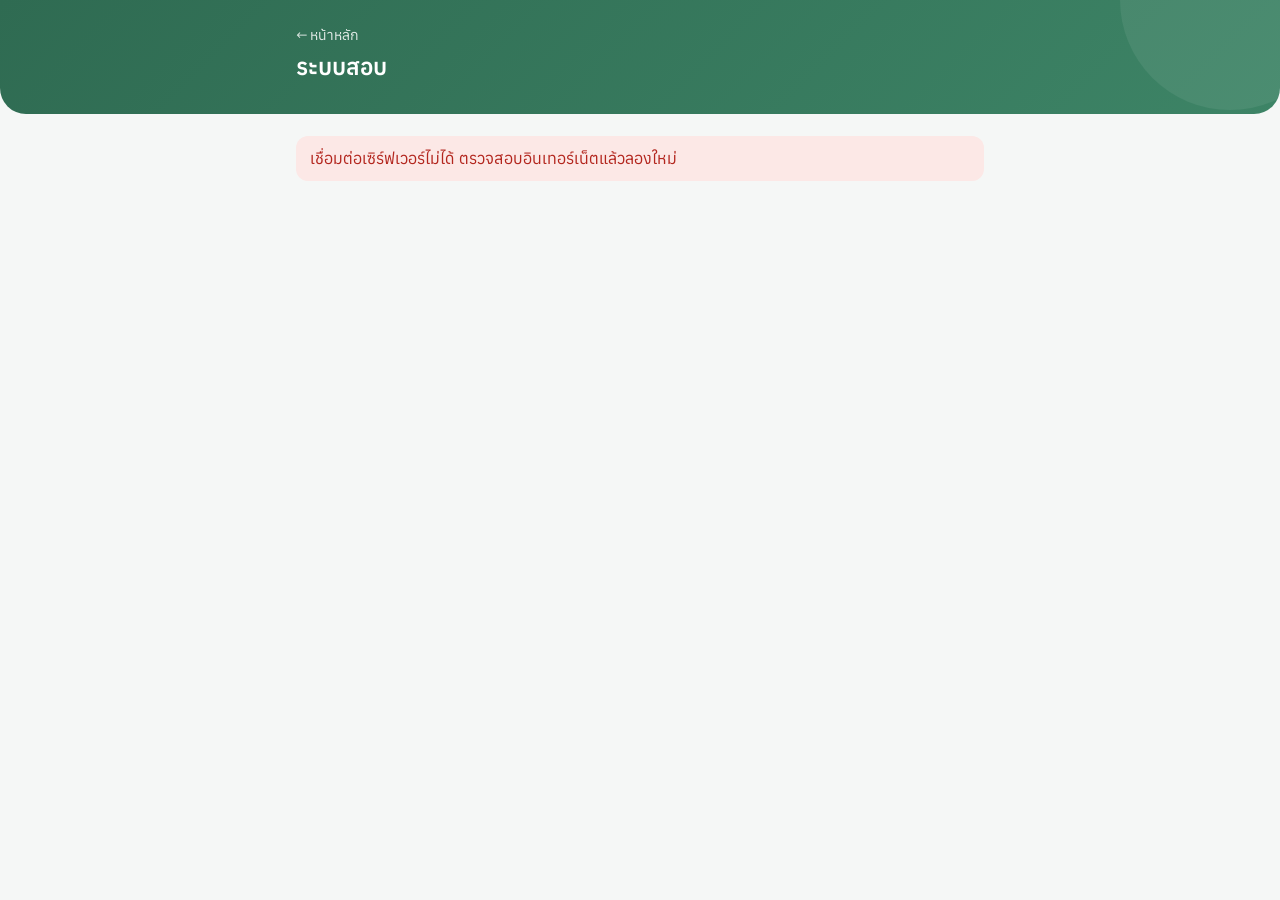
==== exam/index.html @ 4a45f84d "Add files via upload" ====
<!DOCTYPE html>
<html lang="th">
<head>
<meta charset="utf-8">
<meta name="viewport" content="width=device-width, initial-scale=1">
<meta name="theme-color" content="#2f6b52">
<title>ระบบสอบ</title>
<link rel="preconnect" href="https://fonts.googleapis.com">
<link href="https://fonts.googleapis.com/css2?family=Anuphan:wght@300;400;500;600&display=swap" rel="stylesheet">
<style>
  :root{
    --bg:#f5f7f6; --card:#fff; --ink:#18241e; --text:#3c4741; --muted:#6c7771; --line:#e3e9e5;
    --brand:#2f6b52; --brand-dark:#245541; --soft:#e8f3ed;
    --red:#b3261e; --red-soft:#fce8e6; --amber:#9a5800; --amber-soft:#fff1dc;
  }
  *{box-sizing:border-box;margin:0}
  body{font-family:'Anuphan',system-ui,sans-serif;background:var(--bg);color:var(--ink);font-size:16px;line-height:1.55;-webkit-font-smoothing:antialiased}
  .wrap{max-width:720px;margin:0 auto;padding:0 16px}
  .hidden{display:none!important}
  button{font:inherit}

  header{position:relative;overflow:hidden;background:linear-gradient(135deg,#2f6b52,#3d8466);color:#fff;padding:22px 0 26px;border-radius:0 0 26px 26px}
  header::after{content:"";position:absolute;width:220px;height:220px;border-radius:50%;background:rgba(255,255,255,.07);right:-60px;top:-110px}
  header .wrap{position:relative;z-index:1}
  .home{color:#fff;opacity:.85;font-size:14px;text-decoration:none}
  header h1{font-size:23px;font-weight:600;margin-top:2px}
  .who{margin-top:4px;font-size:15px;opacity:.95;display:flex;flex-wrap:wrap;gap:8px;align-items:center}
  .link{background:none;border:0;color:var(--brand);padding:0;cursor:pointer;text-decoration:underline}
  .link.light{color:#fff;font-size:14px}
  main.wrap{padding-top:22px;padding-bottom:60px}
  h2{font-size:19px;font-weight:600;margin:4px 0 14px}
  .muted{color:var(--muted)}
  .banner{background:var(--red-soft);color:var(--red);padding:10px 14px;border-radius:12px;margin-bottom:14px}

  /* login */
  .grid{display:grid;grid-template-columns:repeat(auto-fill,minmax(120px,1fr));gap:12px}
  .tile{background:var(--card);border:1px solid var(--line);border-radius:18px;padding:24px 8px;font-size:20px;font-weight:600;color:var(--brand);cursor:pointer}
  .list{display:flex;flex-direction:column;gap:6px}
  .row{display:flex;align-items:center;gap:12px;text-align:left;background:var(--card);border:1px solid var(--line);border-radius:14px;padding:12px 14px;cursor:pointer;color:var(--ink)}
  .no{min-width:32px;height:32px;border-radius:10px;background:var(--soft);color:var(--brand);display:grid;place-items:center;font-weight:600;font-size:14px}
  input[type=search],.pin{width:100%;padding:12px 14px;font:inherit;border:1px solid var(--line);border-radius:12px;margin-bottom:12px;background:#fff}
  .pin{font-size:20px;letter-spacing:4px;text-align:center}
  #pinMsg{min-height:22px;font-size:14px;color:var(--red);margin-bottom:10px}

  /* buttons & cards */
  .btn{display:block;width:100%;padding:12px;border:0;border-radius:14px;background:var(--brand);color:#fff;font-weight:500;cursor:pointer;text-align:center;transition:background .15s}
  .btn:hover{background:var(--brand-dark)}
  .btn.ghost{background:var(--soft);color:var(--brand-dark)}
  .btn:disabled{background:#e4e9e6;color:#8b958f;cursor:not-allowed}
  .card{background:var(--card);border:1px solid var(--line);border-radius:20px;padding:18px;margin-bottom:12px}
  .card h3{font-size:18px;font-weight:600;margin:4px 0 10px}
  .meta{display:flex;flex-wrap:wrap;gap:6px;margin-bottom:12px}
  .chip{font-size:13px;font-weight:500;background:#f0f3f1;color:var(--text);padding:3px 10px;border-radius:999px}
  .chip.g{background:var(--soft);color:var(--brand)}
  .chip.a{background:var(--amber-soft);color:var(--amber)}
  .best{display:flex;justify-content:space-between;align-items:center;background:#f6f8f7;border-radius:12px;padding:10px 14px;margin-bottom:12px;font-size:15px}
  .best b{font-size:20px;color:var(--brand);font-weight:600}
  .empty{text-align:center;color:var(--muted);padding:48px 0}

  /* exam */
  .bar{position:sticky;top:0;z-index:5;background:rgba(245,247,246,.94);backdrop-filter:blur(6px);padding:10px 0 12px;margin:0 0 6px}
  .bar-top{display:flex;justify-content:space-between;align-items:baseline;gap:10px;font-size:14px}
  .bar-top b{font-size:16px;font-weight:600;color:var(--ink)}
  .track{height:6px;background:#e1e8e4;border-radius:99px;margin-top:8px;overflow:hidden}
  .fill{height:100%;background:var(--brand);border-radius:99px;width:0;transition:width .2s}
  fieldset.q{border:1px solid var(--line);background:var(--card);border-radius:20px;padding:18px;margin-bottom:12px;scroll-margin-top:90px}
  fieldset.q.miss{border-color:#e9a63c;box-shadow:0 0 0 3px var(--amber-soft)}
  .q legend{float:left;width:100%;padding:0;margin-bottom:12px;font-weight:600;font-size:17px;line-height:1.5}
  .q legend span{color:var(--muted);font-weight:500;margin-right:6px}
  .choice{display:flex;align-items:center;gap:12px;padding:11px 14px;border:1px solid var(--line);border-radius:14px;margin-bottom:8px;cursor:pointer;transition:border-color .15s,background .15s;clear:both}
  .choice:last-child{margin-bottom:0}
  .choice:hover{border-color:#b9d3c5}
  .choice input{position:absolute;opacity:0;pointer-events:none}
  .cl{flex:none;width:30px;height:30px;border-radius:10px;background:#eef2f0;color:var(--muted);display:grid;place-items:center;font-weight:600;font-size:15px;transition:background .15s,color .15s}
  .choice:has(input:checked){border-color:var(--brand);background:var(--soft)}
  .choice:has(input:checked) .cl{background:var(--brand);color:#fff}
  .choice:has(input:focus-visible){outline:2px solid var(--brand);outline-offset:2px}
  .confirm{background:var(--amber-soft);border-radius:16px;padding:14px 16px;margin:6px 0 12px;color:var(--amber)}
  .confirm p{margin-bottom:10px}
  .actions{display:flex;gap:10px}
  .actions .btn{flex:1}

  /* result */
  .result{text-align:center;padding:28px 18px}
  .ring{width:150px;height:150px;border-radius:50%;margin:6px auto 16px;display:grid;place-items:center}
  .ring div{width:122px;height:122px;border-radius:50%;background:#fff;display:grid;place-items:center;align-content:center}
  .ring b{font-size:36px;font-weight:600;color:var(--brand);line-height:1}
  .ring small{color:var(--muted);font-size:14px;margin-top:4px}
  .result h3{font-size:20px;margin-bottom:4px}
  .result p{color:var(--text)}

  /* proctoring */
  .rules-card{background:var(--card);border:1px solid var(--line);border-radius:20px;padding:22px}
  .rules-card h2{margin:0 0 4px}
  .rules-list{list-style:none;padding:0;margin:16px 0;display:grid;gap:10px}
  .rules-list li{display:flex;gap:12px;align-items:flex-start;background:#f6f8f7;border-radius:14px;padding:12px 14px}
  .rules-list svg{flex:none;width:22px;height:22px;color:var(--red);margin-top:1px}
  .rules-list b{display:block;font-weight:600}
  .rules-list span{font-size:14px;color:var(--muted)}
  .rule-box{border-radius:14px;padding:12px 14px;margin-bottom:16px;font-size:15px;background:var(--amber-soft);color:var(--amber)}
  .tip{font-size:14px;color:var(--muted);margin:-4px 0 16px}
  .chip.r{background:var(--red-soft);color:var(--red)}
  .guard-pill{display:inline-flex;align-items:center;gap:6px;font-size:12px;font-weight:500;color:var(--brand);background:var(--soft);padding:2px 10px;border-radius:999px;margin-top:6px}
  .guard-pill.warned{color:var(--amber);background:var(--amber-soft)}
  .guard-pill svg{width:13px;height:13px}
  .watermark{position:fixed;inset:-50%;z-index:4;pointer-events:none;display:flex;flex-wrap:wrap;align-content:flex-start;gap:70px 90px;transform:rotate(-24deg);opacity:.07;font-weight:600;font-size:17px;color:#18241e;padding:40px;user-select:none}
  body.noselect .who .link{display:none}
  .noselect{-webkit-user-select:none;user-select:none;-webkit-touch-callout:none}
  .overlay{position:fixed;inset:0;z-index:30;background:rgba(24,36,30,.72);display:flex;align-items:center;justify-content:center;padding:20px}
  .dialog{background:#fff;border-radius:22px;padding:24px 22px;max-width:420px;width:100%;text-align:center}
  .dialog .ico{width:58px;height:58px;border-radius:50%;margin:0 auto 12px;display:grid;place-items:center;background:var(--amber-soft);color:var(--amber)}
  .dialog .ico svg{width:30px;height:30px}
  .dialog h3{font-size:21px;font-weight:600;margin-bottom:6px}
  .dialog p{color:var(--text);margin-bottom:6px}
  .dialog .why{display:inline-block;font-weight:600;color:var(--amber);background:var(--amber-soft);border-radius:8px;padding:2px 10px;margin:6px 0 10px}
  .locked .ico{background:var(--red-soft);color:var(--red)}
  @media print{body *{visibility:hidden!important}}
  #loading{position:fixed;inset:0;background:rgba(245,247,246,.75);display:grid;place-items:center;font-weight:500;color:var(--brand);z-index:20}
</style>
</head>
<body>
<header>
  <div class="wrap">
    <a class="home" href="../">← หน้าหลัก</a>
    <h1>ระบบสอบ</h1>
    <div id="who" class="who"></div>
  </div>
</header>

<main class="wrap">
  <div id="banner" class="banner hidden"></div>

  <section id="v-room" class="hidden">
    <h2>เลือกห้องเรียน</h2>
    <div id="rooms" class="grid"></div>
  </section>

  <section id="v-name" class="hidden">
    <button class="link" onclick="showRooms()">← เปลี่ยนห้อง</button>
    <h2 style="margin-top:6px">เลือกชื่อของตัวเอง <span id="roomLabel" class="muted"></span></h2>
    <input id="search" type="search" placeholder="ค้นหาชื่อหรือเลขที่" oninput="renderStudents()" aria-label="ค้นหาชื่อ">
    <div id="students" class="list"></div>
  </section>

  <section id="v-pin" class="hidden">
    <button class="link" onclick="logout()">← เลือกชื่อใหม่</button>
    <h2 id="pinTitle" style="margin-top:6px"></h2>
    <p id="pinHelp" class="muted" style="margin-bottom:12px"></p>
    <input id="pin1" class="pin" type="password" inputmode="numeric" autocomplete="off" placeholder="เลขประจำตัวนักเรียน" aria-label="เลขประจำตัวนักเรียน" onkeydown="if(event.key==='Enter')doLogin()">
    <input id="pin2" class="pin hidden" type="password" inputmode="numeric" autocomplete="off" placeholder="กรอกเลขประจำตัวอีกครั้ง" aria-label="ยืนยันเลขประจำตัว" onkeydown="if(event.key==='Enter')doLogin()">
    <div id="pinMsg"></div>
    <button id="pinBtn" class="btn" onclick="doLogin()">เข้าสู่ระบบ</button>
  </section>

  <section id="v-list" class="hidden">
    <h2>ข้อสอบที่เปิดอยู่</h2>
    <div id="exams"></div>
  </section>

  <section id="v-rules" class="hidden">
    <div class="rules-card">
      <h2 id="ruTitle"></h2>
      <p class="muted">ข้อสอบชุดนี้เปิดระบบป้องกันการทุจริต อ่านกติกาก่อนเริ่ม</p>
      <ul class="rules-list">
        <li><svg viewBox="0 0 24 24" fill="none" stroke="currentColor" stroke-width="2" stroke-linecap="round" stroke-linejoin="round" aria-hidden="true"><rect x="2" y="4" width="20" height="14" rx="2"/><path d="m8 21h8"/><path d="m9 9 6 6"/><path d="m15 9-6 6"/></svg>
          <div><b>ห้ามสลับแอปหรือเปลี่ยนแท็บ</b><span>รวมถึงกดกลับหน้าโฮม และเปิดแอปแชต</span></div></li>
        <li><svg viewBox="0 0 24 24" fill="none" stroke="currentColor" stroke-width="2" stroke-linecap="round" stroke-linejoin="round" aria-hidden="true"><rect x="3" y="3" width="18" height="18" rx="2"/><path d="M12 3v18"/></svg>
          <div><b>ห้ามแบ่งหน้าจอหรือเปิดหน้าต่างลอย</b><span>ต้องเปิดข้อสอบเต็มจออย่างเดียว</span></div></li>
        <li><svg viewBox="0 0 24 24" fill="none" stroke="currentColor" stroke-width="2" stroke-linecap="round" stroke-linejoin="round" aria-hidden="true"><path d="M8 3H5a2 2 0 0 0-2 2v3"/><path d="M21 8V5a2 2 0 0 0-2-2h-3"/><path d="M3 16v3a2 2 0 0 0 2 2h3"/><path d="M16 21h3a2 2 0 0 0 2-2v-3"/></svg>
          <div><b>ห้ามย่อหน้าจอหรือออกจากโหมดเต็มจอ</b><span>ห้ามรีเฟรชหรือปิดหน้าระหว่างทำ</span></div></li>
        <li><svg viewBox="0 0 24 24" fill="none" stroke="currentColor" stroke-width="2" stroke-linecap="round" stroke-linejoin="round" aria-hidden="true"><path d="M14.5 4h-5L7 7H4a2 2 0 0 0-2 2v9a2 2 0 0 0 2 2h16a2 2 0 0 0 2-2V9a2 2 0 0 0-2-2h-3z"/><circle cx="12" cy="13" r="3"/></svg>
          <div><b>ห้ามแคปหน้าจอหรือถ่ายรูปข้อสอบ</b><span>ข้อสอบมีชื่อของเราพิมพ์จาง ๆ อยู่ทุกหน้า</span></div></li>
      </ul>
      <div class="rule-box"><b>ครั้งที่ 1</b> ระบบจะเตือน · <b>ครั้งที่ 2</b> ข้อสอบจะถูกล็อกและส่งคำตอบที่ทำไว้ทันที</div>
      <p class="tip">ก่อนเริ่ม: ปิดแอปอื่น เปิดโหมด "ห้ามรบกวน" และชาร์จแบตให้พอ เพื่อไม่ให้มีสายเข้าหรือการแจ้งเตือนเด้งระหว่างสอบ</p>
      <div class="actions">
        <button class="btn ghost" onclick="loadExams()">ยกเลิก</button>
        <button class="btn" onclick="begin()">เข้าใจแล้ว เริ่มทำ</button>
      </div>
    </div>
  </section>

  <section id="v-locked" class="hidden">
    <div class="card result locked">
      <div class="dialog" style="padding:0;max-width:none">
        <div class="ico"><svg viewBox="0 0 24 24" fill="none" stroke="currentColor" stroke-width="2" stroke-linecap="round" stroke-linejoin="round" aria-hidden="true"><rect x="4" y="11" width="16" height="10" rx="2"/><path d="M8 11V7a4 4 0 0 1 8 0v4"/></svg></div>
        <h3>ข้อสอบถูกล็อก</h3>
        <p>ตรวจพบการออกจากหน้าข้อสอบครบ 2 ครั้ง ระบบส่งคำตอบที่ทำไว้ให้แล้ว</p>
        <p id="lkWhy" class="why"></p>
        <p id="lkScore" style="font-size:18px;font-weight:600;color:var(--ink)"></p>
        <p class="muted">หากคิดว่าเป็นความผิดพลาด ให้ติดต่อครูผู้สอน</p>
        <button class="btn ghost" style="margin-top:14px" onclick="loadExams()">กลับไปหน้ารายการข้อสอบ</button>
      </div>
    </div>
  </section>

  <section id="v-exam" class="hidden">
    <div class="bar">
      <div class="bar-top"><b id="exTitle"></b><span id="exCount" class="muted"></span></div>
      <div class="track"><div id="exFill" class="fill"></div></div>
      <span id="guard" class="guard-pill hidden"><svg viewBox="0 0 24 24" fill="none" stroke="currentColor" stroke-width="2.2" stroke-linecap="round" stroke-linejoin="round" aria-hidden="true"><path d="M12 22s8-4 8-10V5l-8-3-8 3v7c0 6 8 10 8 10z"/></svg><span id="guardText"></span></span>
    </div>
    <form id="exForm" onsubmit="event.preventDefault();trySubmit()"></form>
    <div id="confirm" class="confirm hidden">
      <p id="confirmText"></p>
      <div class="actions">
        <button class="btn ghost" type="button" onclick="goMissing()">กลับไปตอบ</button>
        <button class="btn" type="button" onclick="sendExam()">ส่งเลย</button>
      </div>
    </div>
    <button id="sendBtn" class="btn" type="button" onclick="trySubmit()">ส่งคำตอบ</button>
    <p class="muted" style="text-align:center;font-size:14px;margin-top:10px">คำตอบถูกบันทึกในเครื่องไว้ ถ้าเผลอปิดหน้า กลับมาทำต่อได้</p>
  </section>

  <section id="v-result" class="hidden">
    <div class="card result">
      <div id="ring" class="ring"><div><b id="rScore"></b><small id="rFull"></small></div></div>
      <h3>ส่งข้อสอบเรียบร้อย</h3>
      <p id="rDetail"></p>
      <p id="rBest" class="muted" style="margin-top:4px"></p>
      <button class="btn ghost" style="margin-top:18px" onclick="loadExams()">กลับไปหน้ารายการข้อสอบ</button>
    </div>
  </section>
</main>
<div id="watermark" class="watermark hidden" aria-hidden="true"></div>
<div id="warn" class="overlay hidden" role="alertdialog" aria-modal="true" aria-labelledby="warnTitle">
  <div class="dialog">
    <div class="ico"><svg viewBox="0 0 24 24" fill="none" stroke="currentColor" stroke-width="2" stroke-linecap="round" stroke-linejoin="round" aria-hidden="true"><path d="m10.3 3.9-8.2 14a2 2 0 0 0 1.7 3h16.4a2 2 0 0 0 1.7-3l-8.2-14a2 2 0 0 0-3.4 0z"/><path d="M12 9v4"/><path d="M12 17h.01"/></svg></div>
    <h3 id="warnTitle">คำเตือน ครั้งที่ 1</h3>
    <p>ระบบตรวจพบ</p>
    <p id="warnWhy" class="why"></p>
    <p>หากเกิดขึ้นอีก <b>ข้อสอบจะถูกล็อกและส่งคำตอบทันที</b></p>
    <button class="btn" style="margin-top:12px" onclick="resume()">กลับไปทำข้อสอบต่อ</button>
  </div>
</div>
<div id="loading">กำลังโหลด…</div>

<script src="../config.js"></script>
<script>
const LABELS = ['ก', 'ข', 'ค', 'ง', 'จ'];
const S = { rooms: [], room: null, students: [], student: null, pin: null, exams: [], ex: null, ans: {}, missing: [], sending: false };
const $ = id => document.getElementById(id);
const esc = s => String(s ?? '').replace(/[&<>"']/g, c => ({'&':'&amp;','<':'&lt;','>':'&gt;','"':'&quot;',"'":'&#39;'}[c]));
const roomName = r => 'ม.' + String(r).replace('-', '/');
const errText = e => String((e && e.message) || e).replace(/^(Exception|Error):\s*/, '').replace('AUTH:', '');
const isAuth = e => String((e && e.message) || e).includes('AUTH:');
const store = (k, v) => { try { v == null ? localStorage.removeItem(k) : localStorage.setItem(k, v); } catch (e) {} };
const load = k => { try { return localStorage.getItem(k); } catch (e) { return null; } };
const loading = on => $('loading').classList.toggle('hidden', !on);
const VIEWS = ['v-room', 'v-name', 'v-pin', 'v-list', 'v-rules', 'v-exam', 'v-result', 'v-locked'];
function show(id) { VIEWS.forEach(v => $(v).classList.toggle('hidden', v !== id)); window.scrollTo(0, 0); }
function banner(e) { const b = $('banner'); if (!e) return b.classList.add('hidden'); b.textContent = errText(e); b.classList.remove('hidden'); }

async function run(action, ...args) {
  let res;
  try { res = await fetch(API_URL, { method: 'POST', body: JSON.stringify({ action, args }) }); }
  catch (e) { throw new Error('เชื่อมต่อเซิร์ฟเวอร์ไม่ได้ ตรวจสอบอินเทอร์เน็ตแล้วลองใหม่'); }
  const out = await res.json().catch(() => null);
  if (!out) throw new Error('เซิร์ฟเวอร์ตอบกลับผิดรูปแบบ');
  if (!out.ok) throw new Error(out.error);
  return out.data;
}

/* ---------- เข้าสู่ระบบ (ใช้ข้อมูลเดียวกับระบบส่งงาน) ---------- */
async function init() {
  loading(true);
  try {
    S.rooms = await run('getRooms');
    const r = load('room');
    if (r && S.rooms.includes(r)) await pickRoom(r, load('no'));
    else showRooms();
  } catch (e) { banner(e); }
  loading(false);
}
function showRooms() {
  banner(null); $('who').innerHTML = '';
  $('rooms').innerHTML = S.rooms.map(r => `<button class="tile" onclick="pickRoom('${esc(r)}')">${esc(roomName(r))}</button>`).join('');
  show('v-room');
}
async function pickRoom(room, autoNo) {
  loading(true); banner(null);
  try {
    S.room = room; S.students = await run('getStudents', room); store('room', room);
    $('roomLabel').textContent = roomName(room);
    const s = autoNo && S.students.find(x => String(x.no) === String(autoNo));
    if (s) await pickStudent(s.no);
    else { $('search').value = ''; renderStudents(); show('v-name'); }
  } catch (e) { banner(e); }
  loading(false);
}
function renderStudents() {
  const q = $('search').value.trim();
  $('students').innerHTML = S.students.filter(s => !q || s.name.includes(q) || String(s.no) === q)
    .map(s => `<button class="row" onclick="pickStudent('${esc(s.no)}')"><span class="no">${esc(s.no)}</span>${esc(s.name)}</button>`).join('')
    || '<p class="muted">ไม่พบชื่อ</p>';
}
async function pickStudent(no) {
  S.student = S.students.find(s => String(s.no) === String(no));
  S.pin = (load('no') === String(no) && load('pin')) || null;
  if (S.pin) await enter(); else await showPin();
}
async function showPin() {
  loading(true);
  try {
    const st = await run('getAuthState', S.room, S.student.no);
    S.first = !st.registered;
    $('pinTitle').textContent = `${S.student.name} · เลขที่ ${S.student.no}`;
    $('pinHelp').textContent = S.first ? 'เข้าใช้ครั้งแรก: กรอกเลขประจำตัวนักเรียน 2 ครั้ง' : 'กรอกเลขประจำตัวนักเรียนเพื่อยืนยันตัวตน';
    $('pin1').value = ''; $('pin2').value = ''; $('pinMsg').textContent = '';
    $('pin2').classList.toggle('hidden', !S.first);
    $('pinBtn').textContent = S.first ? 'ลงทะเบียนและเข้าสู่ระบบ' : 'เข้าสู่ระบบ';
    $('who').innerHTML = ''; show('v-pin');
  } catch (e) { banner(e); }
  loading(false);
}
async function doLogin() {
  const p1 = $('pin1').value.replace(/\s/g, ''), p2 = $('pin2').value.replace(/\s/g, '');
  if (!/^\d{4,10}$/.test(p1)) return ($('pinMsg').textContent = 'เลขประจำตัวต้องเป็นตัวเลข 4–10 หลัก');
  if (S.first && p1 !== p2) return ($('pinMsg').textContent = 'เลขทั้งสองช่องไม่ตรงกัน');
  loading(true);
  try {
    await run('login', S.room, S.student.no, p1);
    S.pin = p1; store('no', S.student.no); store('pin', p1);
    loading(false); await enter();
  } catch (e) { loading(false); $('pinMsg').textContent = errText(e); }
}
async function enter() {
  $('who').innerHTML = `<span>${esc(S.student.name)} · ${esc(roomName(S.room))} เลขที่ ${esc(S.student.no)}</span>
    <button class="link light" onclick="logout()">ออกจากระบบ</button>`;
  await loadExams();
}
function logout() {
  if (S.ex && !confirmLeave()) return;
  S.ex = null;
  store('no', null); store('pin', null); S.student = null; S.pin = null;
  $('who').innerHTML = ''; $('search').value = ''; renderStudents(); show('v-name');
}
function authFail() { store('pin', null); S.pin = null; S.ex = null; showPin(); }

/* ---------- รายการข้อสอบ ---------- */
async function loadExams() {
  S.ex = null; Guard.stop(); loading(true); banner(null);
  try { S.exams = await run('getExams', S.room, S.student.no, S.pin); renderExams(); show('v-list'); }
  catch (e) { loading(false); if (isAuth(e)) return authFail(); banner(e); }
  loading(false);
}
function renderExams() {
  $('exams').innerHTML = S.exams.length ? S.exams.map(e => {
    const left = e.attempts - e.used;
    let btn;
    if (e.inProgress) btn = `<button class="btn" onclick="start('${esc(e.id)}')">ทำต่อ</button>`;
    else if (e.locked) btn = `<button class="btn" disabled>ถูกล็อก · ติดต่อครู</button>`;
    else if (!e.count) btn = `<button class="btn" disabled>ยังไม่มีข้อสอบ</button>`;
    else if (left <= 0) btn = `<button class="btn" disabled>ทำครบ ${e.attempts} ครั้งแล้ว</button>`;
    else btn = `<button class="btn${e.done ? ' ghost' : ''}" onclick="start('${esc(e.id)}')">${e.done ? `ทำอีกครั้ง (เหลือ ${left} ครั้ง)` : 'เริ่มทำข้อสอบ'}</button>`;
    return `<article class="card">
      <h3>${esc(e.title)}</h3>
      <div class="meta">
        <span class="chip">${e.count} ข้อ</span><span class="chip">${e.full} คะแนน</span>
        <span class="chip">ทำได้ ${e.attempts} ครั้ง</span>
        ${e.proctor ? '<span class="chip">ป้องกันทุจริต</span>' : ''}
        ${e.locked ? '<span class="chip r">ถูกล็อก</span>' : e.inProgress ? '<span class="chip a">ทำค้างไว้</span>' : e.done ? `<span class="chip g">ทำแล้ว ${e.done} ครั้ง</span>` : ''}
      </div>
      ${e.best !== null ? `<div class="best"><span>คะแนนที่ดีที่สุด</span><span><b>${e.best}</b> / ${e.full}</span></div>` : ''}
      ${btn}
    </article>`;
  }).join('') : '<div class="empty">ตอนนี้ยังไม่มีข้อสอบที่เปิดให้ทำ</div>';
}

/* ---------- ทำข้อสอบ ---------- */
const draftKey = () => `exam:${S.room}:${S.student.no}:${S.ex.id}:${S.ex.attempt}`;
function start(id) {
  const e = S.exams.find(x => x.id === id);
  S.pendingId = id;
  if (e && e.proctor) { $('ruTitle').textContent = e.title; show('v-rules'); return; }
  openExam(id);
}
function begin() { Guard.enterFullscreen(); openExam(S.pendingId); }   // ต้องขอเต็มจอทันทีตอนกดปุ่ม
async function openExam(id) {
  loading(true); banner(null);
  try {
    S.ex = await run('startExam', S.room, S.student.no, S.pin, id);
    S.ans = Object.assign({}, S.ex.answers || {}, JSON.parse(load(draftKey()) || '{}'));
    renderExam(); show('v-exam');
    if (S.ex.proctor) Guard.start(S.ex.violations || 0, S.ex.limit || 2); else Guard.stop();
  } catch (e) { loading(false); Guard.stop(); if (isAuth(e)) return authFail(); banner(e); S.ex = null; show('v-list'); }
  loading(false);
}
function renderExam() {
  $('exTitle').textContent = S.ex.title + (S.ex.attempts > 1 ? ` · ครั้งที่ ${S.ex.attempt}` : '');
  $('exForm').innerHTML = S.ex.questions.map((q, i) => `
    <fieldset class="q" id="q${i}">
      <legend><span>${i + 1}.</span>${esc(q.text)}</legend>
      ${q.choices.map((c, j) => `<label class="choice"><input type="radio" name="q${i}" value="${esc(c)}"
          ${S.ans[q.uid] === c ? 'checked' : ''} onchange="pick(${i})"><span class="cl">${LABELS[j]}</span><span>${esc(c)}</span></label>`).join('')}
    </fieldset>`).join('');
  $('confirm').classList.add('hidden');
  progress();
}
function pick(i) {
  const q = S.ex.questions[i];
  const r = document.querySelector(`input[name="q${i}"]:checked`);
  if (r) S.ans[q.uid] = r.value;
  $('q' + i).classList.remove('miss');
  store(draftKey(), JSON.stringify(S.ans));
  $('confirm').classList.add('hidden');
  progress();
}
function progress() {
  const n = S.ex.questions.length, done = S.ex.questions.filter(q => S.ans[q.uid]).length;
  $('exCount').textContent = `ตอบแล้ว ${done}/${n}`;
  $('exFill').style.width = (n ? done / n * 100 : 0) + '%';
}
function trySubmit() {
  S.missing = S.ex.questions.map((q, i) => S.ans[q.uid] ? -1 : i).filter(i => i >= 0);
  document.querySelectorAll('fieldset.q').forEach(f => f.classList.remove('miss'));
  if (!S.missing.length) return sendExam();
  S.missing.forEach(i => $('q' + i).classList.add('miss'));
  const list = S.missing.slice(0, 8).map(i => i + 1).join(', ') + (S.missing.length > 8 ? ' …' : '');
  $('confirmText').textContent = `ยังไม่ได้ตอบ ${S.missing.length} ข้อ (ข้อ ${list}) ข้อที่ไม่ตอบจะนับเป็นผิด`;
  $('confirm').classList.remove('hidden');
  $('confirm').scrollIntoView({ behavior: 'smooth', block: 'center' });
}
function goMissing() { if (S.missing.length) $('q' + S.missing[0]).scrollIntoView({ behavior: 'smooth', block: 'start' }); }
async function sendExam() {
  if (S.sending) return;
  S.sending = true; $('sendBtn').disabled = true; loading(true);
  Guard.pause();
  try {
    const r = await run('submitExam', S.room, S.student.no, S.pin, S.ex.id, S.ans);
    store(draftKey(), null);
    S.ex = null; Guard.stop();
    const pct = r.full ? r.score / r.full * 100 : 0;
    $('ring').style.background = `conic-gradient(var(--brand) ${pct}%, #e4ebe7 0)`;
    $('rScore').textContent = r.score;
    $('rFull').textContent = `จาก ${r.full} คะแนน`;
    $('rDetail').textContent = `ตอบถูก ${r.correct} จาก ${r.total} ข้อ`;
    $('rBest').textContent = (r.best !== null && r.best !== r.score ? `คะแนนที่ดีที่สุด ${r.best} · ` : '') +
      (r.left > 0 ? `ทำได้อีก ${r.left} ครั้ง` : 'ครบจำนวนครั้งที่ทำได้แล้ว');
    show('v-result');
  } catch (e) {
    if (isAuth(e)) { loading(false); Guard.stop(); return authFail(); }
    Guard.resumeWatch(); banner(e); window.scrollTo(0, 0);
  } finally { S.sending = false; $('sendBtn').disabled = false; loading(false); }
}
function confirmLeave() { return !S.ex || confirm('ยังไม่ได้ส่งข้อสอบ ออกจากหน้านี้ไหม? (คำตอบที่เลือกไว้ยังเก็บอยู่ในเครื่อง)'); }
window.addEventListener('beforeunload', e => { if (S.ex && (Guard.on || Object.keys(S.ans).length)) { e.preventDefault(); e.returnValue = ''; } });

/* =====================================================================
 *  ระบบป้องกันทุจริต
 *  ตรวจจับ: สลับแอป/แท็บ/ย่อจอ (visibility), ไปหน้าต่างอื่น (blur), ออกจากเต็มจอ,
 *           แบ่งจอ/หน้าต่างลอย (ขนาดจอหดผิดปกติ), กด PrintScreen, สั่งพิมพ์, ปิด/รีเฟรชหน้า
 *  ครั้งแรกเตือน ครั้งที่ 2 เซิร์ฟเวอร์ล็อกและส่งคำตอบ (เก็บนับในชีท รีเฟรชก็ไม่รีเซ็ต)
 * ===================================================================== */
const Guard = {
  on: false, paused: false, count: 0, limit: 2, last: 0, blurAt: 0, hiddenAt: 0, base: null, fsWanted: false, busy: false,

  fsEl() { return document.fullscreenElement || document.webkitFullscreenElement; },
  canFs() { const d = document.documentElement; return !!(d.requestFullscreen || d.webkitRequestFullscreen); },
  enterFullscreen() {
    const d = document.documentElement;
    try { const p = (d.requestFullscreen || d.webkitRequestFullscreen).call(d, { navigationUI: 'hide' }); if (p && p.catch) p.catch(() => {}); } catch (e) {}
  },
  exitFullscreen() { try { (document.exitFullscreen || document.webkitExitFullscreen).call(document); } catch (e) {} },

  start(count, limit) {
    this.on = true; this.paused = false; this.count = count; this.limit = limit; this.last = 0;
    this.fsWanted = this.canFs();
    if (this.fsWanted && !this.fsEl()) this.enterFullscreen();
    document.body.classList.add('noselect');
    this.watermark(true);
    setTimeout(() => this.baseline(), 900);
    this.pill();
  },
  stop() {
    this.on = false; this.paused = false;
    document.body.classList.remove('noselect');
    this.watermark(false);
    $('guard').classList.add('hidden'); $('warn').classList.add('hidden');
    if (this.fsEl()) this.exitFullscreen();
  },
  pause() { this.paused = true; },
  resumeWatch() { this.paused = false; this.baseline(); },
  baseline() { this.base = { w: window.innerWidth, h: window.innerHeight, land: window.innerWidth > window.innerHeight }; },
  pill() {
    $('guard').classList.remove('hidden');
    $('guard').classList.toggle('warned', this.count > 0);
    $('guardText').textContent = this.count > 0 ? `ถูกเตือนแล้ว ${this.count} ครั้ง · อีกครั้งจะถูกล็อก` : 'ระบบป้องกันทุจริตเปิดอยู่';
  },
  watermark(show) {
    const w = $('watermark');
    if (!show) return w.classList.add('hidden');
    const t = `${S.student.name} · ${roomName(S.room)} เลขที่ ${S.student.no}`;
    w.innerHTML = Array.from({ length: 60 }, () => `<span>${esc(t)}</span>`).join('');
    w.classList.remove('hidden');
  },

  /* เรียกเมื่อตรวจพบ: กันนับซ้ำจากเหตุการณ์เดียวที่ยิงหลายสัญญาณ */
  async flag(type) {
    if (!this.on || this.paused || this.busy || !S.ex) return;
    if (!$('warn').classList.contains('hidden')) return;
    const now = Date.now();
    if (now - this.last < 4000) return;
    this.last = now; this.busy = true;
    let r;
    try { r = await run('reportViolation', S.room, S.student.no, S.pin, S.ex.id, type, S.ans); }
    catch (e) { r = { count: this.count + 1, locked: this.count + 1 >= this.limit, offline: true }; }
    this.busy = false;
    this.count = r.count || this.count + 1;
    if (r.locked) return this.lockOut(type, r.result);
    $('warnTitle').textContent = `คำเตือน ครั้งที่ ${this.count}`;
    $('warnWhy').textContent = type;
    $('warn').classList.remove('hidden');
    this.pill();
  },
  lockOut(type, res) {
    store(draftKey(), null);
    S.ex = null; this.stop();
    $('lkWhy').textContent = type;
    $('lkScore').textContent = res ? `ตอบถูก ${res.correct} จาก ${res.total} ข้อ · ได้ ${res.score} / ${res.full} คะแนน` : '';
    show('v-locked');
  },

  init() {
    document.addEventListener('visibilitychange', () => {
      if (!this.on) return;
      if (document.hidden) this.hiddenAt = Date.now();
      else if (this.hiddenAt) { this.hiddenAt = 0; this.flag('สลับแอป เปลี่ยนแท็บ หรือย่อหน้าจอ'); }
    });
    window.addEventListener('blur', () => { if (this.on) this.blurAt = Date.now(); });
    window.addEventListener('focus', () => {
      if (!this.on || !this.blurAt) return;
      const away = Date.now() - this.blurAt; this.blurAt = 0;
      if (away > 1500) this.flag('ออกไปใช้หน้าต่างอื่น');
    });
    const onFs = () => { if (this.on && this.fsWanted && !this.fsEl()) this.flag('ออกจากโหมดเต็มจอ'); };
    document.addEventListener('fullscreenchange', onFs);
    document.addEventListener('webkitfullscreenchange', onFs);
    window.addEventListener('resize', () => {
      if (!this.on || !this.base || this.paused) return;
      const land = window.innerWidth > window.innerHeight;
      if (land !== this.base.land) { setTimeout(() => this.baseline(), 700); return; }   // หมุนจอ ไม่นับ
      if (window.innerWidth < this.base.w * 0.8 || window.innerHeight < this.base.h * 0.62) this.flag('แบ่งหน้าจอหรือเปิดหน้าต่างซ้อน');
    });
    document.addEventListener('keyup', e => {
      if (!this.on) return;
      if (e.key === 'PrintScreen' || e.key === 'Snapshot') {
        try { navigator.clipboard && navigator.clipboard.writeText(''); } catch (x) {}
        this.flag('กดแคปหน้าจอ');
      }
    });
    document.addEventListener('keydown', e => {
      if (!this.on) return;
      const k = (e.key || '').toLowerCase();
      if ((e.ctrlKey || e.metaKey) && ['p', 'c', 's', 'u'].includes(k)) e.preventDefault();
      if (e.metaKey && e.shiftKey && ['3', '4', '5', 's'].includes(k)) this.flag('กดแคปหน้าจอ');
    });
    window.addEventListener('beforeprint', () => this.flag('สั่งพิมพ์หน้าข้อสอบ'));
    ['copy', 'cut', 'contextmenu', 'dragstart'].forEach(ev => document.addEventListener(ev, e => { if (this.on) e.preventDefault(); }));
    // ปิด/รีเฟรชหน้าระหว่างสอบ: ส่งรายงานแบบ beacon (ทำงานแม้หน้าถูกปิด)
    window.addEventListener('pagehide', () => {
      if (!this.on || !S.ex || this.paused) return;
      try { navigator.sendBeacon(API_URL, JSON.stringify({ action: 'reportViolation',
        args: [S.room, S.student.no, S.pin, S.ex.id, 'ปิดหรือรีเฟรชหน้าข้อสอบ', S.ans] })); } catch (e) {}
    });
  }
};
Guard.init();
function resume() {
  $('warn').classList.add('hidden');
  if (Guard.fsWanted && !Guard.fsEl()) Guard.enterFullscreen();
  Guard.last = Date.now();
  setTimeout(() => Guard.baseline(), 900);
}

init();
</script>
</body>
</html>
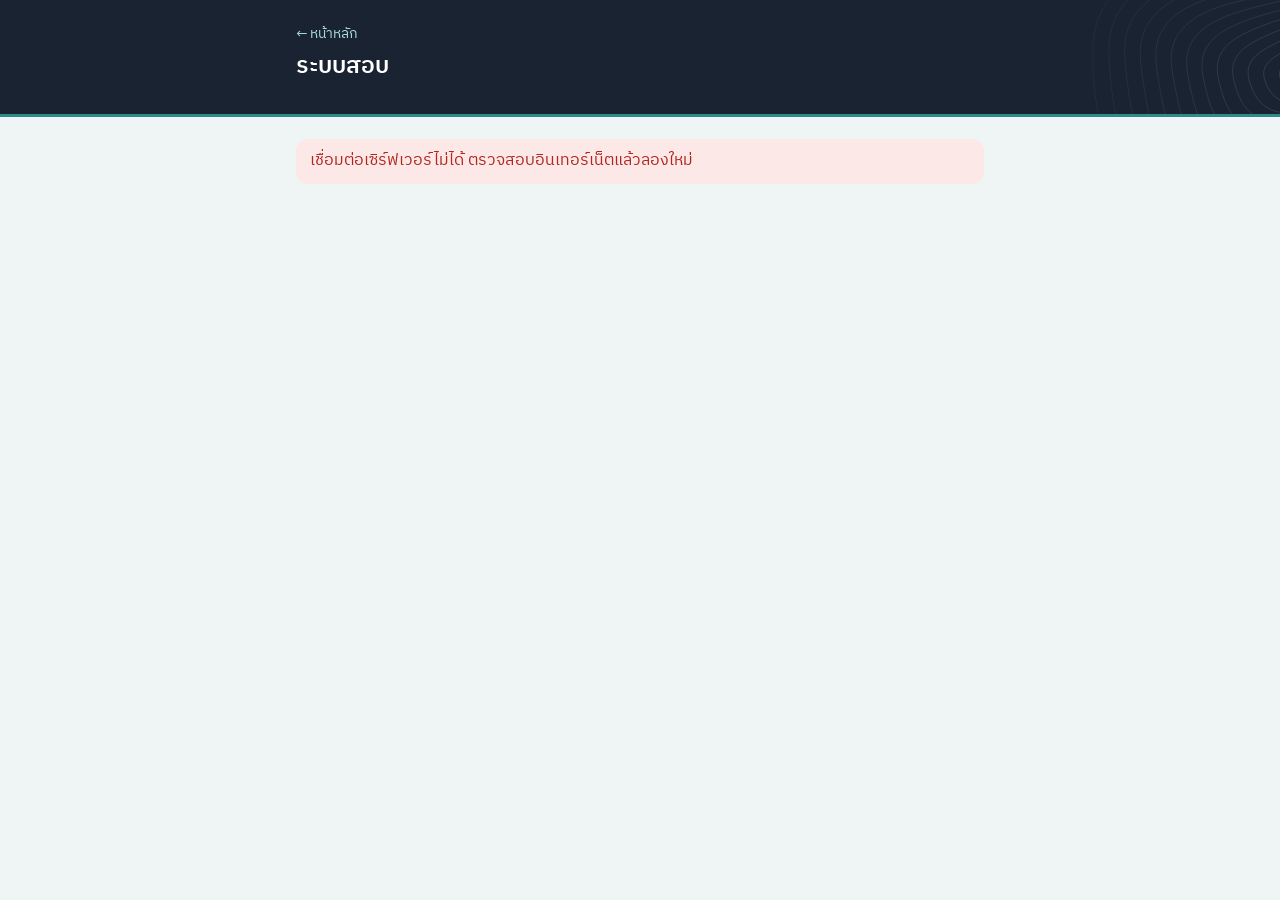
==== commit b012f701: "Add files via upload" ====
--- a/exam/index.html
+++ b/exam/index.html
@@ -3,23 +3,23 @@
 <head>
 <meta charset="utf-8">
 <meta name="viewport" content="width=device-width, initial-scale=1">
-<meta name="theme-color" content="#2f6b52">
+<meta name="theme-color" content="#1a2332">
 <title>ระบบสอบ</title>
 <link rel="preconnect" href="https://fonts.googleapis.com">
-<link href="https://fonts.googleapis.com/css2?family=Anuphan:wght@300;400;500;600&display=swap" rel="stylesheet">
+<link href="https://fonts.googleapis.com/css2?family=IBM+Plex+Sans+Thai:wght@300;400;500;600;700&display=swap" rel="stylesheet">
 <style>
   :root{
-    --bg:#f5f7f6; --card:#fff; --ink:#18241e; --text:#3c4741; --muted:#6c7771; --line:#e3e9e5;
-    --brand:#2f6b52; --brand-dark:#245541; --soft:#e8f3ed;
+    --bg:#eef5f4; --card:#fff; --ink:#1a2332; --text:#33404f; --muted:#5d6978; --line:#dae6e6;
+    --brand:#1f6f70; --brand-dark:#185a5b; --soft:#e2f1f0;
     --red:#b3261e; --red-soft:#fce8e6; --amber:#9a5800; --amber-soft:#fff1dc;
   }
   *{box-sizing:border-box;margin:0}
-  body{font-family:'Anuphan',system-ui,sans-serif;background:var(--bg);color:var(--ink);font-size:16px;line-height:1.55;-webkit-font-smoothing:antialiased}
+  body{font-family:'IBM Plex Sans Thai',system-ui,sans-serif;background:var(--bg);color:var(--ink);font-size:16px;line-height:1.55;-webkit-font-smoothing:antialiased}
   .wrap{max-width:720px;margin:0 auto;padding:0 16px}
   .hidden{display:none!important}
   button{font:inherit}
 
-  header{position:relative;overflow:hidden;background:linear-gradient(135deg,#2f6b52,#3d8466);color:#fff;padding:22px 0 26px;border-radius:0 0 26px 26px}
+  header{position:relative;overflow:hidden;background:linear-gradient(135deg,#1f6f70,#2d8b8b);color:#fff;padding:22px 0 26px;border-radius:0 0 26px 26px}
   header::after{content:"";position:absolute;width:220px;height:220px;border-radius:50%;background:rgba(255,255,255,.07);right:-60px;top:-110px}
   header .wrap{position:relative;z-index:1}
   .home{color:#fff;opacity:.85;font-size:14px;text-decoration:none}
@@ -46,19 +46,19 @@
   .btn{display:block;width:100%;padding:12px;border:0;border-radius:14px;background:var(--brand);color:#fff;font-weight:500;cursor:pointer;text-align:center;transition:background .15s}
   .btn:hover{background:var(--brand-dark)}
   .btn.ghost{background:var(--soft);color:var(--brand-dark)}
-  .btn:disabled{background:#e4e9e6;color:#8b958f;cursor:not-allowed}
+  .btn:disabled{background:#dae6e6;color:#8b958f;cursor:not-allowed}
   .card{background:var(--card);border:1px solid var(--line);border-radius:20px;padding:18px;margin-bottom:12px}
   .card h3{font-size:18px;font-weight:600;margin:4px 0 10px}
   .meta{display:flex;flex-wrap:wrap;gap:6px;margin-bottom:12px}
-  .chip{font-size:13px;font-weight:500;background:#f0f3f1;color:var(--text);padding:3px 10px;border-radius:999px}
+  .chip{font-size:13px;font-weight:500;background:#ebf3f2;color:var(--text);padding:3px 10px;border-radius:999px}
   .chip.g{background:var(--soft);color:var(--brand)}
   .chip.a{background:var(--amber-soft);color:var(--amber)}
-  .best{display:flex;justify-content:space-between;align-items:center;background:#f6f8f7;border-radius:12px;padding:10px 14px;margin-bottom:12px;font-size:15px}
+  .best{display:flex;justify-content:space-between;align-items:center;background:#f6fbf9;border-radius:12px;padding:10px 14px;margin-bottom:12px;font-size:15px}
   .best b{font-size:20px;color:var(--brand);font-weight:600}
   .empty{text-align:center;color:var(--muted);padding:48px 0}
 
   /* exam */
-  .bar{position:sticky;top:0;z-index:5;background:rgba(245,247,246,.94);backdrop-filter:blur(6px);padding:10px 0 12px;margin:0 0 6px}
+  .bar{position:sticky;top:0;z-index:5;background:rgba(238,245,244,.94);backdrop-filter:blur(6px);padding:10px 0 12px;margin:0 0 6px}
   .bar-top{display:flex;justify-content:space-between;align-items:baseline;gap:10px;font-size:14px}
   .bar-top b{font-size:16px;font-weight:600;color:var(--ink)}
   .track{height:6px;background:#e1e8e4;border-radius:99px;margin-top:8px;overflow:hidden}
@@ -69,9 +69,9 @@
   .q legend span{color:var(--muted);font-weight:500;margin-right:6px}
   .choice{display:flex;align-items:center;gap:12px;padding:11px 14px;border:1px solid var(--line);border-radius:14px;margin-bottom:8px;cursor:pointer;transition:border-color .15s,background .15s;clear:both}
   .choice:last-child{margin-bottom:0}
-  .choice:hover{border-color:#b9d3c5}
+  .choice:hover{border-color:#b4d8d9}
   .choice input{position:absolute;opacity:0;pointer-events:none}
-  .cl{flex:none;width:30px;height:30px;border-radius:10px;background:#eef2f0;color:var(--muted);display:grid;place-items:center;font-weight:600;font-size:15px;transition:background .15s,color .15s}
+  .cl{flex:none;width:30px;height:30px;border-radius:10px;background:#ebf3f2;color:var(--muted);display:grid;place-items:center;font-weight:600;font-size:15px;transition:background .15s,color .15s}
   .choice:has(input:checked){border-color:var(--brand);background:var(--soft)}
   .choice:has(input:checked) .cl{background:var(--brand);color:#fff}
   .choice:has(input:focus-visible){outline:2px solid var(--brand);outline-offset:2px}
@@ -93,7 +93,7 @@
   .rules-card{background:var(--card);border:1px solid var(--line);border-radius:20px;padding:22px}
   .rules-card h2{margin:0 0 4px}
   .rules-list{list-style:none;padding:0;margin:16px 0;display:grid;gap:10px}
-  .rules-list li{display:flex;gap:12px;align-items:flex-start;background:#f6f8f7;border-radius:14px;padding:12px 14px}
+  .rules-list li{display:flex;gap:12px;align-items:flex-start;background:#f6fbf9;border-radius:14px;padding:12px 14px}
   .rules-list svg{flex:none;width:22px;height:22px;color:var(--red);margin-top:1px}
   .rules-list b{display:block;font-weight:600}
   .rules-list span{font-size:14px;color:var(--muted)}
@@ -103,10 +103,10 @@
   .guard-pill{display:inline-flex;align-items:center;gap:6px;font-size:12px;font-weight:500;color:var(--brand);background:var(--soft);padding:2px 10px;border-radius:999px;margin-top:6px}
   .guard-pill.warned{color:var(--amber);background:var(--amber-soft)}
   .guard-pill svg{width:13px;height:13px}
-  .watermark{position:fixed;inset:-50%;z-index:4;pointer-events:none;display:flex;flex-wrap:wrap;align-content:flex-start;gap:70px 90px;transform:rotate(-24deg);opacity:.07;font-weight:600;font-size:17px;color:#18241e;padding:40px;user-select:none}
+  .watermark{position:fixed;inset:-50%;z-index:4;pointer-events:none;display:flex;flex-wrap:wrap;align-content:flex-start;gap:70px 90px;transform:rotate(-24deg);opacity:.07;font-weight:600;font-size:17px;color:#1a2332;padding:40px;user-select:none}
   body.noselect .who .link{display:none}
   .noselect{-webkit-user-select:none;user-select:none;-webkit-touch-callout:none}
-  .overlay{position:fixed;inset:0;z-index:30;background:rgba(24,36,30,.72);display:flex;align-items:center;justify-content:center;padding:20px}
+  .overlay{position:fixed;inset:0;z-index:30;background:rgba(26,35,50,.72);display:flex;align-items:center;justify-content:center;padding:20px}
   .dialog{background:#fff;border-radius:22px;padding:24px 22px;max-width:420px;width:100%;text-align:center}
   .dialog .ico{width:58px;height:58px;border-radius:50%;margin:0 auto 12px;display:grid;place-items:center;background:var(--amber-soft);color:var(--amber)}
   .dialog .ico svg{width:30px;height:30px}
@@ -115,8 +115,9 @@
   .dialog .why{display:inline-block;font-weight:600;color:var(--amber);background:var(--amber-soft);border-radius:8px;padding:2px 10px;margin:6px 0 10px}
   .locked .ico{background:var(--red-soft);color:var(--red)}
   @media print{body *{visibility:hidden!important}}
-  #loading{position:fixed;inset:0;background:rgba(245,247,246,.75);display:grid;place-items:center;font-weight:500;color:var(--brand);z-index:20}
+  #loading{position:fixed;inset:0;background:rgba(238,245,244,.75);display:grid;place-items:center;font-weight:500;color:var(--brand);z-index:20}
 </style>
+<link rel="stylesheet" href="../theme.css">
 </head>
 <body>
 <header>
@@ -453,7 +454,12 @@
  *  ครั้งแรกเตือน ครั้งที่ 2 เซิร์ฟเวอร์ล็อกและส่งคำตอบ (เก็บนับในชีท รีเฟรชก็ไม่รีเซ็ต)
  * ===================================================================== */
 const Guard = {
-  on: false, paused: false, count: 0, limit: 2, last: 0, blurAt: 0, hiddenAt: 0, base: null, fsWanted: false, busy: false,
+  on: false, paused: false, count: 0, limit: 2, last: 0, base: null, fsWanted: false, busy: false,
+  // "เหตุการณ์" = การออกจากหน้าข้อสอบ 1 ครั้ง ไม่ว่าจะยิงสัญญาณกี่ตัว นับเป็น 1 เสมอ
+  incident: false, awaySince: 0, awayHidden: false, presentSince: 0, minorSent: 0, minorLast: 0,
+  AWAY_MS: 1500,        // หลุดโฟกัสนานกว่านี้ = นับ   (สั้นกว่า = บันทึกเป็นเหตุการณ์เล็กน้อย ไม่นับ)
+  OVERLAY_MS: 2500,     // หน้าต่างอื่นทับ (ยังเห็นหน้าข้อสอบอยู่) นานเท่านี้ = นับทันทีโดยไม่ต้องรอกลับมา
+  SETTLE_MS: 2000,      // กลับมาอยู่หน้าข้อสอบต่อเนื่องเท่านี้ ถึงจะเริ่มนับเหตุการณ์ใหม่ได้
 
   fsEl() { return document.fullscreenElement || document.webkitFullscreenElement; },
   canFs() { const d = document.documentElement; return !!(d.requestFullscreen || d.webkitRequestFullscreen); },
@@ -464,11 +470,13 @@
   exitFullscreen() { try { (document.exitFullscreen || document.webkitExitFullscreen).call(document); } catch (e) {} },
 
   start(count, limit) {
-    this.on = true; this.paused = false; this.count = count; this.limit = limit; this.last = 0;
+    Object.assign(this, { on: true, paused: false, count: count, limit: limit, last: 0, incident: false,
+      awaySince: 0, presentSince: Date.now(), minorSent: 0, minorLast: 0 });
     this.fsWanted = this.canFs();
     if (this.fsWanted && !this.fsEl()) this.enterFullscreen();
     document.body.classList.add('noselect');
     this.watermark(true);
+    this.incident = true;                         // ช่วงเข้าเต็มจอตอนเริ่ม ยังไม่นับ
     setTimeout(() => this.baseline(), 900);
     this.pill();
   },
@@ -480,8 +488,14 @@
     if (this.fsEl()) this.exitFullscreen();
   },
   pause() { this.paused = true; },
-  resumeWatch() { this.paused = false; this.baseline(); },
-  baseline() { this.base = { w: window.innerWidth, h: window.innerHeight, land: window.innerWidth > window.innerHeight }; },
+  resumeWatch() { this.paused = false; this.incident = true; this.presentSince = Date.now(); this.baseline(); },
+  // ทิศทางของ "เครื่อง" (ไม่ใช่หน้าต่าง) — การแบ่งจอไม่ทำให้ค่านี้เปลี่ยน แต่การหมุนเครื่องเปลี่ยน
+  orient() {
+    const o = screen.orientation && screen.orientation.type;
+    if (o) return o.startsWith('landscape') ? 'L' : 'P';
+    return screen.width > screen.height ? 'L' : 'P';
+  },
+  baseline() { this.base = { w: window.innerWidth, h: window.innerHeight, o: this.orient() }; },
   pill() {
     $('guard').classList.remove('hidden');
     $('guard').classList.toggle('warned', this.count > 0);
@@ -495,23 +509,41 @@
     w.classList.remove('hidden');
   },
 
-  /* เรียกเมื่อตรวจพบ: กันนับซ้ำจากเหตุการณ์เดียวที่ยิงหลายสัญญาณ */
+  /* ตรวจพบเหตุการณ์ที่นับ: 1 เหตุการณ์ = 1 ครั้ง */
   async flag(type) {
     if (!this.on || this.paused || this.busy || !S.ex) return;
+    if (this.incident) return;                                   // เหตุการณ์เดิมยังไม่จบ
     if (!$('warn').classList.contains('hidden')) return;
     const now = Date.now();
-    if (now - this.last < 4000) return;
-    this.last = now; this.busy = true;
+    if (now - this.last < 1000) return;
+    this.incident = true; this.presentSince = 0; this.last = now; this.busy = true;
+    const predicted = this.count + 1;
+    // แสดงทันทีไม่ต้องรอเซิร์ฟเวอร์ (Apps Script ตอบช้า 1–2 วินาที)
+    if (predicted < this.limit) this.showWarn(predicted, type);
+    else { loading(true); $('loading').textContent = 'กำลังบันทึก…'; }
     let r;
     try { r = await run('reportViolation', S.room, S.student.no, S.pin, S.ex.id, type, S.ans); }
-    catch (e) { r = { count: this.count + 1, locked: this.count + 1 >= this.limit, offline: true }; }
-    this.busy = false;
-    this.count = r.count || this.count + 1;
+    catch (e) { r = { count: predicted, locked: predicted >= this.limit, offline: true }; }
+    this.busy = false; loading(false); $('loading').textContent = 'กำลังโหลด…';
+    this.count = r.count || predicted;
     if (r.locked) return this.lockOut(type, r.result);
-    $('warnTitle').textContent = `คำเตือน ครั้งที่ ${this.count}`;
+    this.showWarn(this.count, type);                                            // ยืนยันตัวเลขจากเซิร์ฟเวอร์
+  },
+  showWarn(n, type) {
+    this.count = Math.max(this.count, n - 1);
+    $('warnTitle').textContent = `คำเตือน ครั้งที่ ${n}`;
     $('warnWhy').textContent = type;
     $('warn').classList.remove('hidden');
-    this.pill();
+    $('guardText').textContent = `ถูกเตือนแล้ว ${n} ครั้ง · อีกครั้งจะถูกล็อก`;
+    $('guard').classList.add('warned');
+  },
+  /* เหตุการณ์เล็กน้อย: ไม่นับ แต่บันทึกให้ครูดู (จำกัดความถี่) */
+  minor(detail) {
+    if (!this.on || this.paused || !S.ex) return;
+    const now = Date.now();
+    if (this.minorSent >= 15 || now - this.minorLast < 8000) return;
+    this.minorSent++; this.minorLast = now;
+    run('logExamEvent', S.room, S.student.no, S.pin, S.ex.id, detail).catch(() => {});
   },
   lockOut(type, res) {
     store(draftKey(), null);
@@ -521,25 +553,40 @@
     show('v-locked');
   },
 
+  /* ตรวจสถานะทุก 0.5 วินาที + ทุกครั้งที่มีสัญญาณ focus/blur/visibility */
+  poll() {
+    if (!this.on || this.paused || !S.ex) return;
+    const now = Date.now();
+    const away = document.hidden || !document.hasFocus();
+    if (away) {
+      if (!this.awaySince) { this.awaySince = now; this.awayHidden = false; }
+      if (document.hidden) this.awayHidden = true;
+      this.presentSince = 0;
+      // ยังเห็นหน้าข้อสอบแต่มีแอป/หน้าต่างอื่นทับนานเกินไป → นับทันที
+      if (!document.hidden && now - this.awaySince >= this.OVERLAY_MS) this.flag('มีหน้าต่างหรือแอปอื่นทับหน้าข้อสอบ');
+      return;
+    }
+    if (this.awaySince) {                                         // เพิ่งกลับมา
+      const dur = now - this.awaySince, hidden = this.awayHidden;
+      this.awaySince = 0;
+      if (hidden) this.flag('สลับแอป พับ หรือย่อหน้าจอ');                    // หน้าถูกซ่อน = นับทันที ไม่ว่าสั้นแค่ไหน
+      else if (dur >= this.AWAY_MS) this.flag('ออกไปใช้หน้าต่างหรือแอปอื่น');
+      else if (!this.incident) this.minor(`หน้าจอหลุดโฟกัสชั่วครู่ ${(dur / 1000).toFixed(1)} วินาที (ไม่นับ)`);
+    }
+    if (!this.presentSince) this.presentSince = now;
+    if (this.incident && !this.busy && $('warn').classList.contains('hidden') && now - this.presentSince >= this.SETTLE_MS) this.incident = false;
+  },
+
   init() {
-    document.addEventListener('visibilitychange', () => {
-      if (!this.on) return;
-      if (document.hidden) this.hiddenAt = Date.now();
-      else if (this.hiddenAt) { this.hiddenAt = 0; this.flag('สลับแอป เปลี่ยนแท็บ หรือย่อหน้าจอ'); }
-    });
-    window.addEventListener('blur', () => { if (this.on) this.blurAt = Date.now(); });
-    window.addEventListener('focus', () => {
-      if (!this.on || !this.blurAt) return;
-      const away = Date.now() - this.blurAt; this.blurAt = 0;
-      if (away > 1500) this.flag('ออกไปใช้หน้าต่างอื่น');
-    });
+    setInterval(() => this.poll(), 500);
+    ['visibilitychange'].forEach(ev => document.addEventListener(ev, () => this.poll()));
+    ['blur', 'focus'].forEach(ev => window.addEventListener(ev, () => setTimeout(() => this.poll(), 30)));
     const onFs = () => { if (this.on && this.fsWanted && !this.fsEl()) this.flag('ออกจากโหมดเต็มจอ'); };
     document.addEventListener('fullscreenchange', onFs);
     document.addEventListener('webkitfullscreenchange', onFs);
     window.addEventListener('resize', () => {
       if (!this.on || !this.base || this.paused) return;
-      const land = window.innerWidth > window.innerHeight;
-      if (land !== this.base.land) { setTimeout(() => this.baseline(), 700); return; }   // หมุนจอ ไม่นับ
+      if (this.orient() !== this.base.o) { setTimeout(() => this.baseline(), 700); return; }   // หมุนเครื่อง ไม่นับ
       if (window.innerWidth < this.base.w * 0.8 || window.innerHeight < this.base.h * 0.62) this.flag('แบ่งหน้าจอหรือเปิดหน้าต่างซ้อน');
     });
     document.addEventListener('keyup', e => {
@@ -569,7 +616,7 @@
 function resume() {
   $('warn').classList.add('hidden');
   if (Guard.fsWanted && !Guard.fsEl()) Guard.enterFullscreen();
-  Guard.last = Date.now();
+  Guard.incident = true; Guard.presentSince = Date.now(); Guard.last = Date.now();   // ให้หน้าจอนิ่งก่อนเริ่มนับใหม่
   setTimeout(() => Guard.baseline(), 900);
 }
 
--- a/theme.css
+++ b/theme.css
@@ -0,0 +1,32 @@
+/* ===== Ocean Depths — ใช้ร่วมกันทุกหน้า =====
+   navy  #1a2332  พื้นหัวเว็บ
+   teal  #1f6f70  ปุ่ม/ลิงก์ (เข้มพอสำหรับตัวหนังสือ)   #2d8b8b เน้น
+   seafoam #a8dadc เส้นและรายละเอียดบนพื้นเข้ม
+   cream #eef5f4  พื้นหลังหน้า                                   */
+:root{--navy:#1a2332;--navy-2:#22304a;--teal:#1f6f70;--teal-2:#2d8b8b;--seafoam:#a8dadc;--cream:#eef5f4}
+
+body{font-feature-settings:"kern"}
+h1,h2,h3{letter-spacing:0}
+
+/* หัวเว็บ: น้ำลึก + เส้นชั้นความลึก */
+header{
+  background:var(--navy) url(depth.svg) no-repeat right -120px center/auto 150% !important;
+  border-radius:0 !important;
+  border-bottom:3px solid var(--teal-2);
+}
+header::before,header::after,header .blob,header .leaf{display:none !important}
+header h1{font-weight:600}
+header .home{color:var(--seafoam) !important;opacity:1 !important}
+header .home:hover{color:#fff !important}
+
+/* หน้าครู: แถบบน */
+.top{background:var(--navy) url(depth.svg) no-repeat right -80px center/auto 260% !important;border-bottom:3px solid var(--teal-2)}
+
+/* โฟกัสคีย์บอร์ดให้เห็นชัด */
+a:focus-visible,button:focus-visible,input:focus-visible,select:focus-visible,textarea:focus-visible{outline:2px solid var(--teal-2);outline-offset:2px}
+
+::selection{background:var(--seafoam);color:var(--navy)}
+
+@media (max-width:520px){
+  header{background-position:right -260px center !important;background-size:auto 130% !important}
+}
